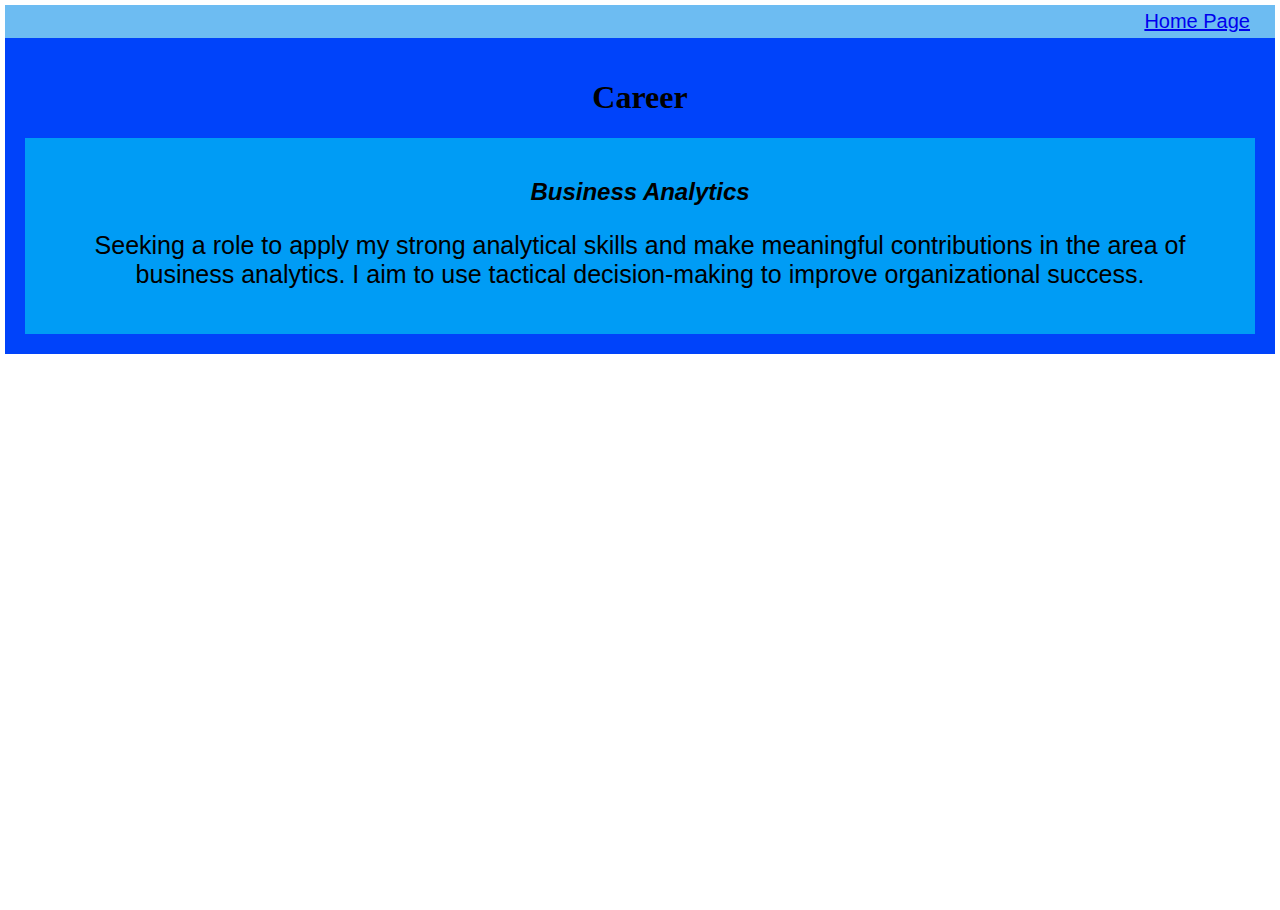
==== career.html @ e8432c3d "Add files via upload" ====
<!DOCTYPE html>
<html lang="en">
<meta charset="UTF-8">
<title>Career</title>
<meta name="viewport" content="width=device-width,initial-scale=1">
<link rel="stylesheet" href="style.css">
<style>
</style>

<body>

    <nav class="links-container">
        	<a href="index.html" style="margin-right: 20px;">Home Page</a>
    </nav>	

    <div id='banner_career'>

        <h1>Career</h1>
        <div id="text-box">
            <h2><em>Business Analytics</em></h2>
            <p>Seeking a role to apply my strong analytical skills and make meaningful contributions in the area of business analytics. I aim to use tactical decision-making to improve organizational success.</p>
        </div>

    </div>

</body>

</html>
---- style.css ----
html {
    font-family: 'Arial', serif;
    height: 100vh;
    overflow-y: scroll;
}

h1 {
    font-family: 'Times New Roman', serif;
}

body {
    margin: 0px;
    padding: 5px;
    height: 100%;
}

#banner{
    width: 175%;
    padding: 5px;
    background: #6DBCF2;
    height: 103%;
}

#banner_career {
    background-color: #0043FA;
    padding: 20px;
    text-align: center;
}

#text-box {
    padding: 20px;
    box-sizing: border-box;
    background-color: #009CF5;
}

#text-box p {
    font-size: 25px;
}

.links-container {
    text-align: right;
    padding: 5px;
    font-size: 20px;
    background: #6DBCF2
}

.bold-text {
    font-weight: bold;
    font-size: 20px;
}

.size-text {
    font-size: 24px;
}
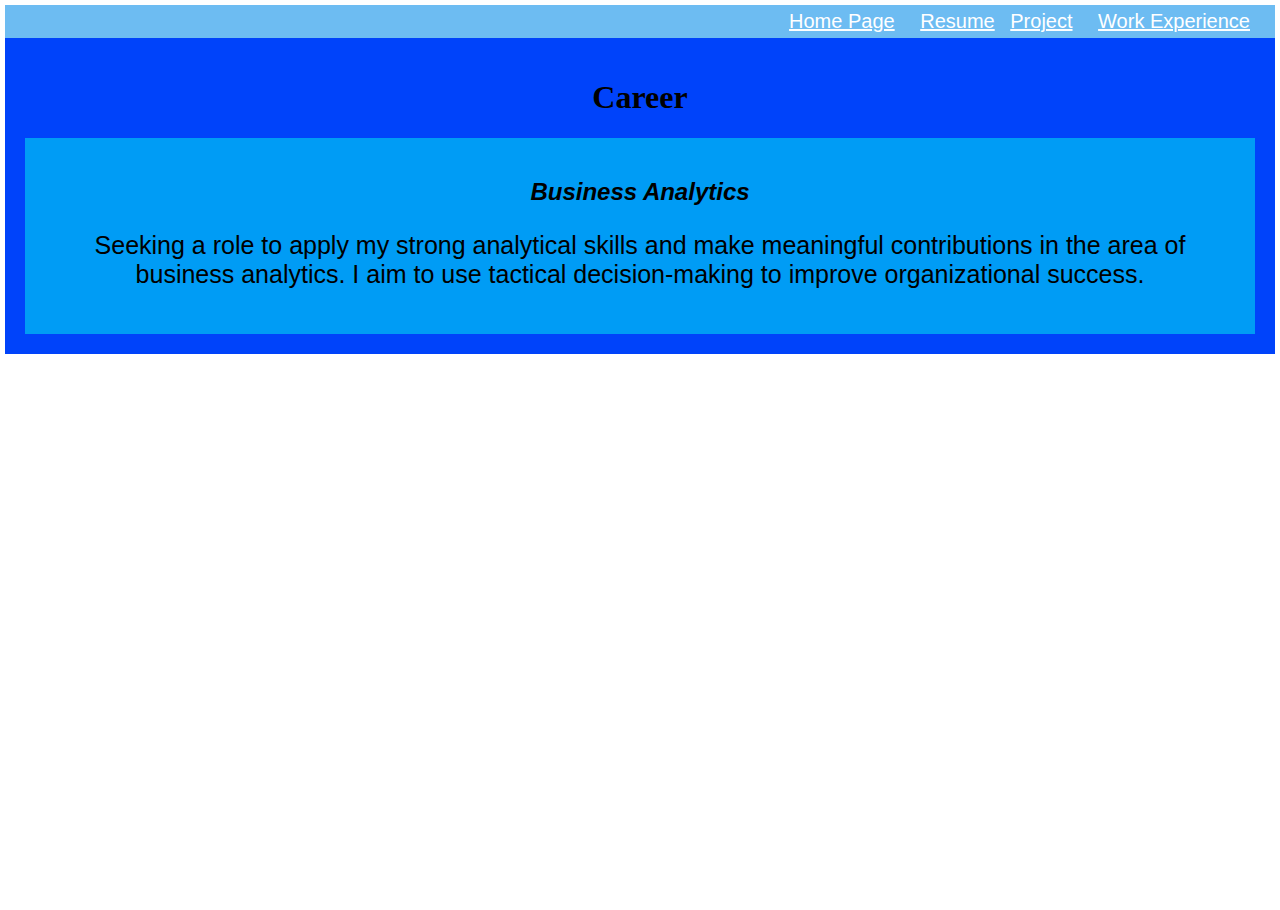
==== commit d462ee4f: "Add files via upload" ====
--- a/career.html
+++ b/career.html
@@ -11,6 +11,9 @@
 
     <nav class="links-container">
         	<a href="index.html" style="margin-right: 20px;">Home Page</a>
+        	<a href="resume.html" style="margin-right: 10px;">Resume</a>
+        	<a href="project.html" style="margin-right: 20px;">Project</a>
+        	<a href="work.html" style="margin-right: 20px;">Work Experience</a>
     </nav>	
 
     <div id='banner_career'>
--- a/style.css
+++ b/style.css
@@ -12,6 +12,10 @@
     margin: 0px;
     padding: 5px;
     height: 100%;
+}
+
+nav a {
+    color: white;
 }
 
 #banner{
